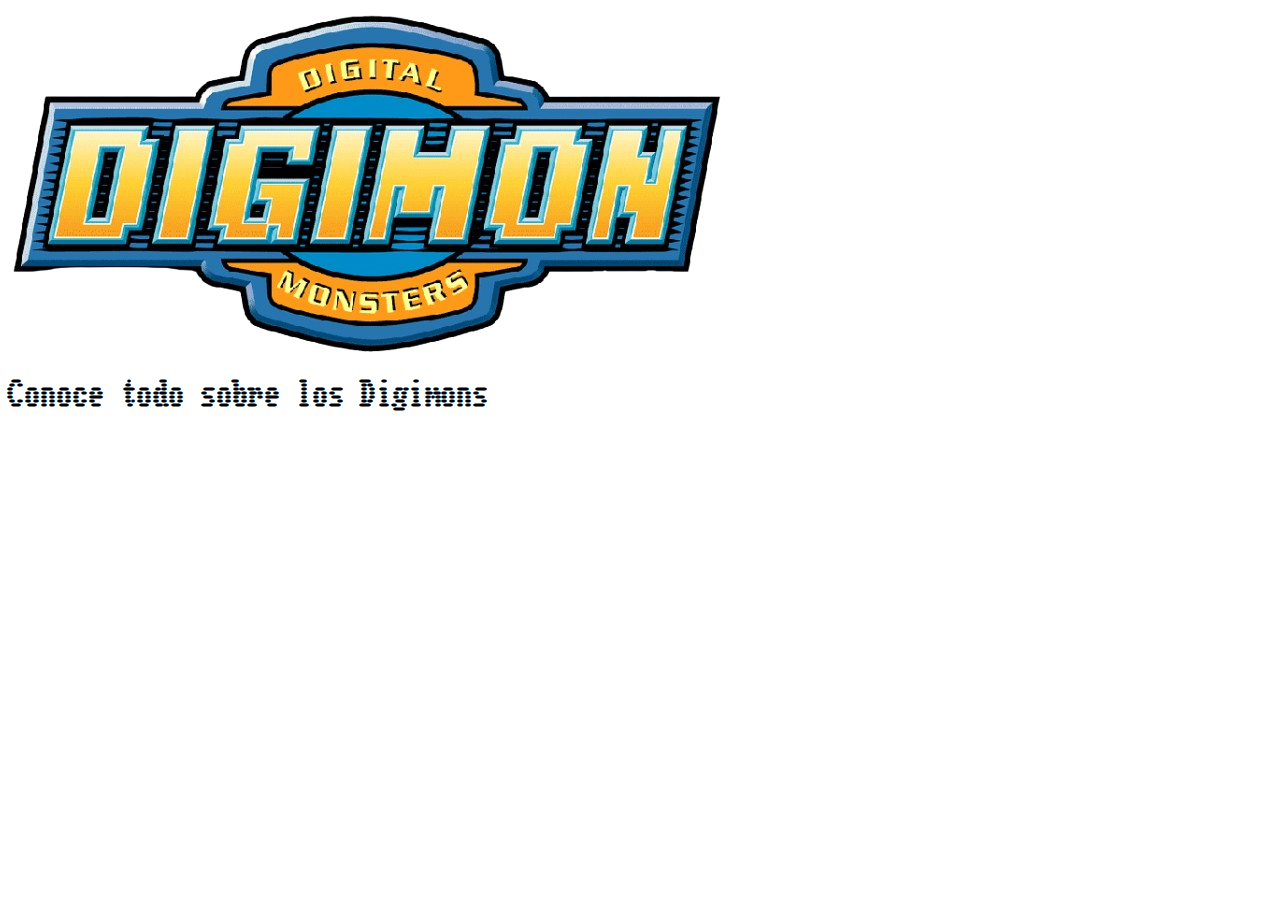
==== attributes.html @ 423be124 "new menu" ====
<!doctype html>
<html lang="en">
<head>
    <meta charset="utf-8">
    <meta name="viewport" content="width=device-width, initial-scale=1">

    <!-- Bootstrap CSS -->
    <link href="https://cdn.jsdelivr.net/npm/bootstrap@5.0.2/dist/css/bootstrap.min.css" rel="stylesheet" integrity="sha384-EVSTQN3/azprG1Anm3QDgpJLIm9Nao0Yz1ztcQTwFspd3yD65VohhpuuCOmLASjC" crossorigin="anonymous">

    <title>Digimons Project</title>
    <link rel="stylesheet" href="/css/styles.css">
    
    <link rel="preconnect" href="https://fonts.googleapis.com">
    <link rel="preconnect" href="https://fonts.gstatic.com" crossorigin>
    <link href="https://fonts.googleapis.com/css2?family=Workbench&display=swap" rel="stylesheet">

</head>
<body   class="bg-light py-3">
    <header id="cabecera">
        <div class="container text-center">
            <a href="index.html"><img src="/img/Logo_Digimon.png" alt="Logo" class="img-fluid w-25"></a>
        </div>
    </header>
    <h1 class="fs-1 text-uppercase text-center">Conoce todo sobre los Digimons</h1>


    





    <script src="./js/main.js"></script>
    <!-- bootstrap -->
    <script src="https://cdn.jsdelivr.net/npm/bootstrap@5.0.2/dist/js/bootstrap.bundle.min.js" integrity="sha384-MrcW6ZMFYlzcLA8Nl+NtUVF0sA7MsXsP1UyJoMp4YLEuNSfAP+JcXn/tWtIaxVXM" crossorigin="anonymous"></script>
    <!-- tarjetas framework -->
    <script type="text/javascript" src="./js/vanilla-tilt.js"></script>
    

    <!-- api -->
    <!-- https://digi-api.com/#docs -->
</body>
</html>
---- css/styles.css ----
@import url("https://fonts.googleapis.com/css2?family=Jersey+15&display=swap");

body {
    font-family: 'Workbench';
}
#header{
  margin-bottom: 5rem;
}

/* index */
.Tarjeta {
    min-height: 280px;
    width: 200px;
    height: 280px;
    background: linear-gradient(135deg, #ff7c7c, #fe2e50);
    color: white;
    display: flex;
    flex-direction: column;
    align-items: center;
    justify-content: center;
    text-align: center;
    font-size: 18px;
    font-weight: bold;
    border-radius: 15px;
    box-shadow: 0px 5px 15px rgba(0, 0, 0, 0.2);
    margin: 15px;
    transition: transform 0.3s ease, box-shadow 0.3s ease;
    padding: 15px;
  }

  
  .Tarjeta img {

    width:10rem;
    height: 10rem;
    border-radius: 2%;
    flex-shrink: 0;
    margin-bottom: 10px;
  }
  
  .Tarjeta p {
    font-size: 16px;
    margin: 0;
    padding: 5px;
    color: rgb(255, 255, 255);
  }

  /* digimon */

  #mainBox{
    background-color: #ffffff;
    display: flex;
    flex-direction: column;
    align-items: center;
    justify-content: center;
    text-align: center;
    font-size: 18px;
    border-radius: 8px;
    margin: 3rem;
    box-shadow: 0px 5px 15px rgba(0, 0, 0, 0.2);

  }

  .TarjetaProfile {
    margin:2rem ;
    background: linear-gradient(135deg, #ff7c7c, #fe2e50);
    color: white;
    display: flex;
    flex-direction: column;
    align-items: center;
    justify-content: center;
    text-align: center;
    font-size: 18px;
    font-weight: bold;
    border-radius: 10px;

    padding: 15px;
  }
  
  .TarjetaProfile img {

    width:100%;
    border-radius: 2%;
    flex-shrink: 0;
    margin-bottom: 10px;
  }

  #PrE{

    flex-direction: column;
    align-items: center;
    text-align: center;
  }
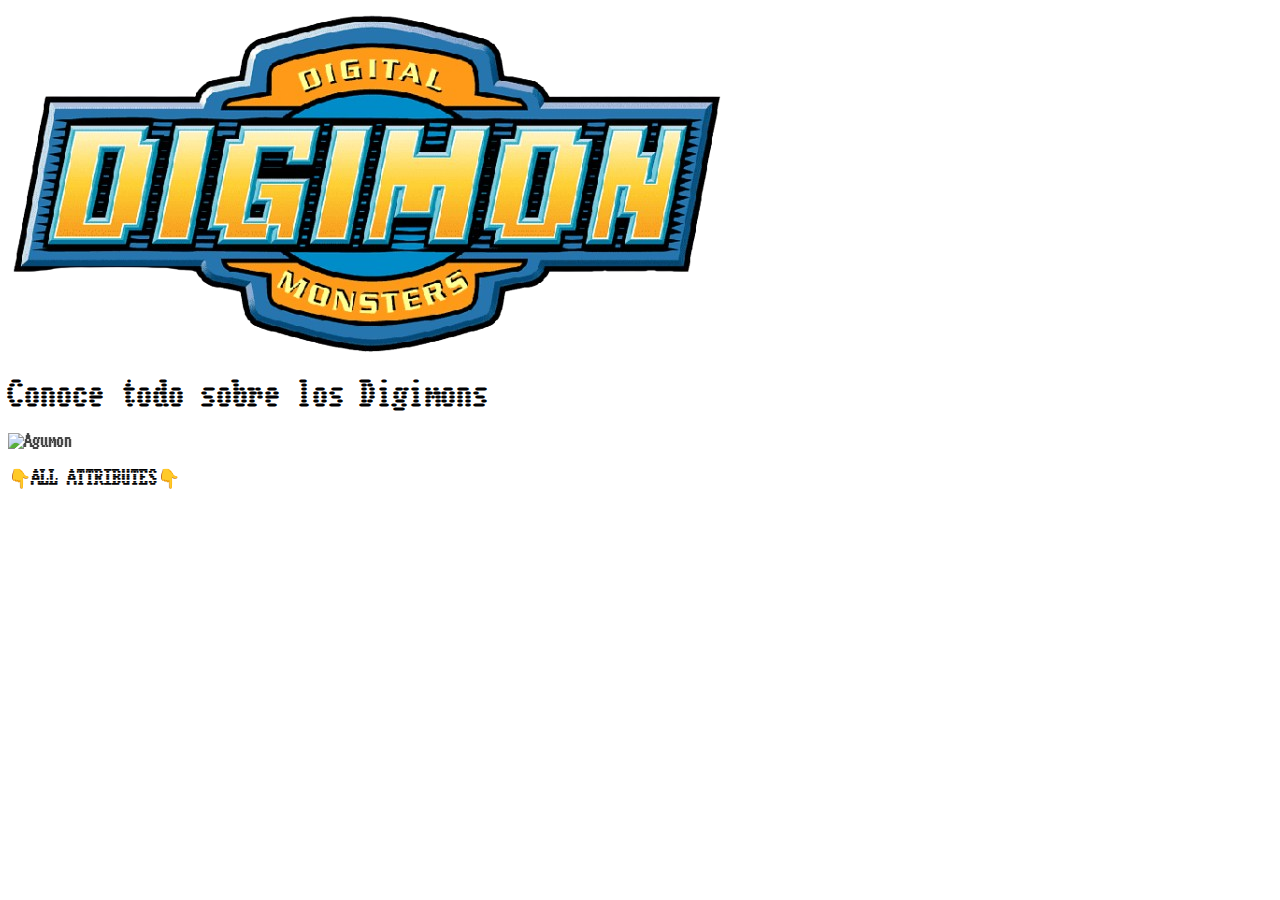
==== commit cd2b3f62: "terminado menu" ====
--- a/attributes.html
+++ b/attributes.html
@@ -13,7 +13,6 @@
     <link rel="preconnect" href="https://fonts.googleapis.com">
     <link rel="preconnect" href="https://fonts.gstatic.com" crossorigin>
     <link href="https://fonts.googleapis.com/css2?family=Workbench&display=swap" rel="stylesheet">
-
 </head>
 <body   class="bg-light py-3">
     <header id="cabecera">
@@ -23,19 +22,27 @@
     </header>
     <h1 class="fs-1 text-uppercase text-center">Conoce todo sobre los Digimons</h1>
 
+    <div class="d-flex justify-content-center"  data-tilt="" style="will-change: transform; transform: perspective(1000px) rotateX(0deg) rotateY(0deg) scale3d(1, 1, 1);">
+        <img src="https://digi-api.com/images/digimon/w/Agumon.png" alt="Agumon">
+    </div>
+    
+    <div id="descriptionContainer" class="d-flex flex-wrap justify-content-center gap-3 mx-5"></div>
 
-    
+    <h3 class="d-flex flex-wrap justify-content-center">👇ALL ATTRIBUTES👇</h3>
+    <div id="levelsContainer" class=" d-flex flex-wrap justify-content-center gap-3 ">
+        
+    </div>
 
 
 
-
-
-    <script src="./js/main.js"></script>
+    <script src="./js/attribute.js"></script>
     <!-- bootstrap -->
     <script src="https://cdn.jsdelivr.net/npm/bootstrap@5.0.2/dist/js/bootstrap.bundle.min.js" integrity="sha384-MrcW6ZMFYlzcLA8Nl+NtUVF0sA7MsXsP1UyJoMp4YLEuNSfAP+JcXn/tWtIaxVXM" crossorigin="anonymous"></script>
     <!-- tarjetas framework -->
     <script type="text/javascript" src="./js/vanilla-tilt.js"></script>
-    
+    <!-- poupframework -->
+    <script src="https://cdn.jsdelivr.net/npm/sweetalert2@11"></script>
+
 
     <!-- api -->
     <!-- https://digi-api.com/#docs -->
--- a/css/styles.css
+++ b/css/styles.css
@@ -2,9 +2,10 @@
 
 body {
     font-family: 'Workbench';
+    width: 100%;
 }
 #header{
-  margin-bottom: 5rem;
+  margin-bottom: 2rem;
 }
 
 /* index */
@@ -12,7 +13,7 @@
     min-height: 280px;
     width: 200px;
     height: 280px;
-    background: linear-gradient(135deg, #ff7c7c, #fe2e50);
+    background: linear-gradient(135deg, #ff7c7c, #eae2e2);
     color: white;
     display: flex;
     flex-direction: column;
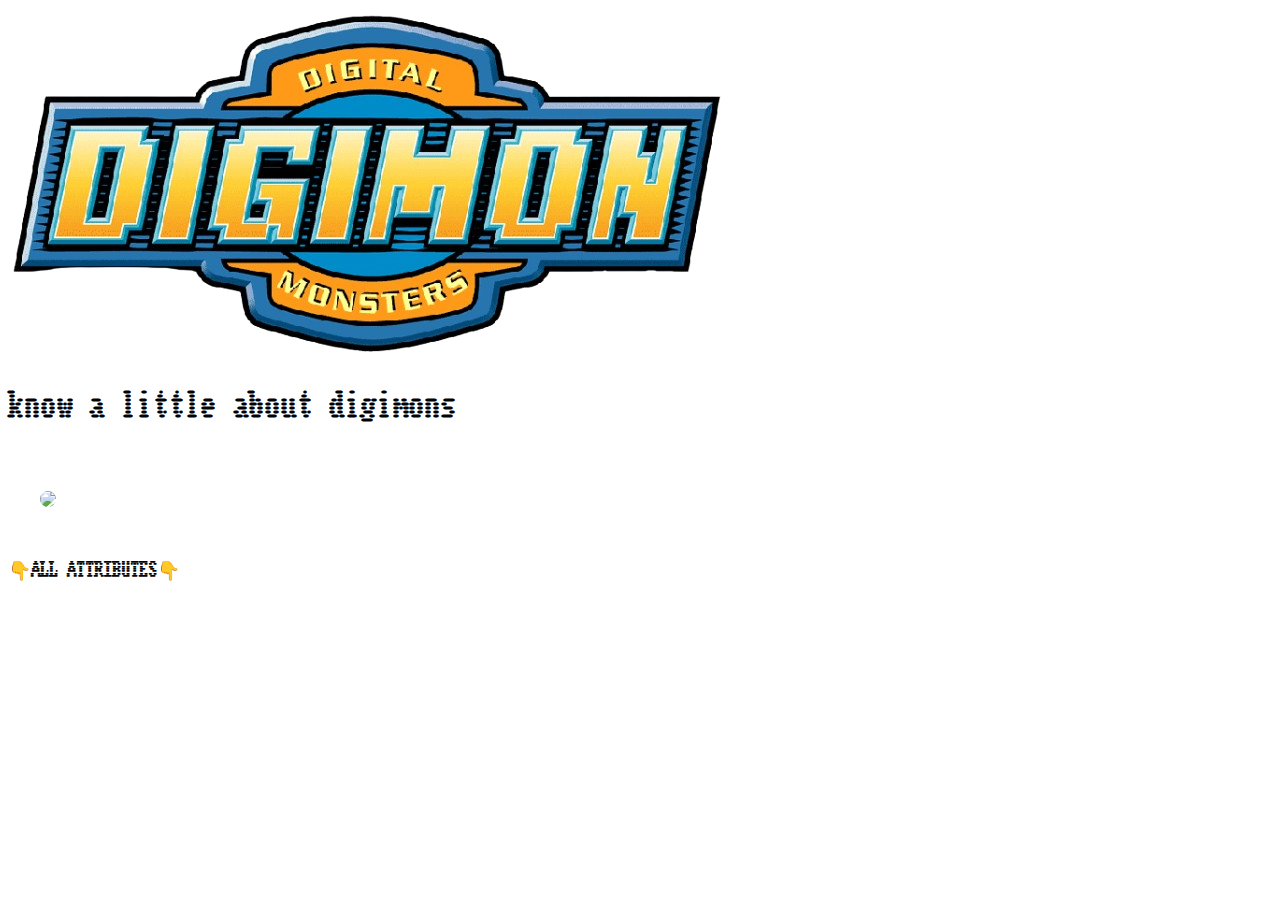
==== commit 24a9602c: "mejoras finales. ya acabe" ====
--- a/attributes.html
+++ b/attributes.html
@@ -20,10 +20,10 @@
             <a href="index.html"><img src="/img/Logo_Digimon.png" alt="Logo" class="img-fluid w-25"></a>
         </div>
     </header>
-    <h1 class="fs-1 text-uppercase text-center">Conoce todo sobre los Digimons</h1>
+    <h1 class="fs-1 text-uppercase text-center">know a little about digimons</h1><br>
 
     <div class="d-flex justify-content-center"  data-tilt="" style="will-change: transform; transform: perspective(1000px) rotateX(0deg) rotateY(0deg) scale3d(1, 1, 1);">
-        <img src="https://digi-api.com/images/digimon/w/Agumon.png" alt="Agumon">
+        <img id="whoIs" src="https://www.outcyders.net/images/quizzes/34/quizhead1.jpg">
     </div>
     
     <div id="descriptionContainer" class="d-flex flex-wrap justify-content-center gap-3 mx-5"></div>
--- a/css/styles.css
+++ b/css/styles.css
@@ -3,9 +3,26 @@
 body {
     font-family: 'Workbench';
     width: 100%;
+
 }
-#header{
+#cabecera{
   margin-bottom: 2rem;
+}
+.MenuButtons{
+  background: linear-gradient(120deg, #ffffff, #d0d0d0);
+  border-radius: 0.2rem;
+  border: none;
+  box-shadow: 2px 2px 2px rgba(0, 0, 0, 0.348);
+
+}
+.MenuButtons:hover{
+  background: linear-gradient(50deg, #ff2a2a, #353535);
+  color: #ffffff;
+  border-radius: 0.2rem;
+  border: none;
+  box-shadow: 2px 2px 2px rgba(0, 0, 0, 0.348);
+  scale: 1.2;
+  
 }
 
 /* index */
@@ -13,7 +30,7 @@
     min-height: 280px;
     width: 200px;
     height: 280px;
-    background: linear-gradient(135deg, #ff7c7c, #eae2e2);
+    background: linear-gradient(50deg, #ff2a2a, #353535);
     color: white;
     display: flex;
     flex-direction: column;
@@ -64,7 +81,7 @@
 
   .TarjetaProfile {
     margin:2rem ;
-    background: linear-gradient(135deg, #ff7c7c, #fe2e50);
+    background: linear-gradient(50deg, #ff2a2a, #353535);
     color: white;
     display: flex;
     flex-direction: column;
@@ -93,3 +110,18 @@
     text-align: center;
   }
 
+  .digiElements{
+    display: flex;
+  }
+
+  .digiElements p{
+    margin: 2rem;
+  }
+
+
+ #whoIs{
+  margin: 2rem;
+  width: 15rem;
+  border-radius: 1rem;
+ }
+
